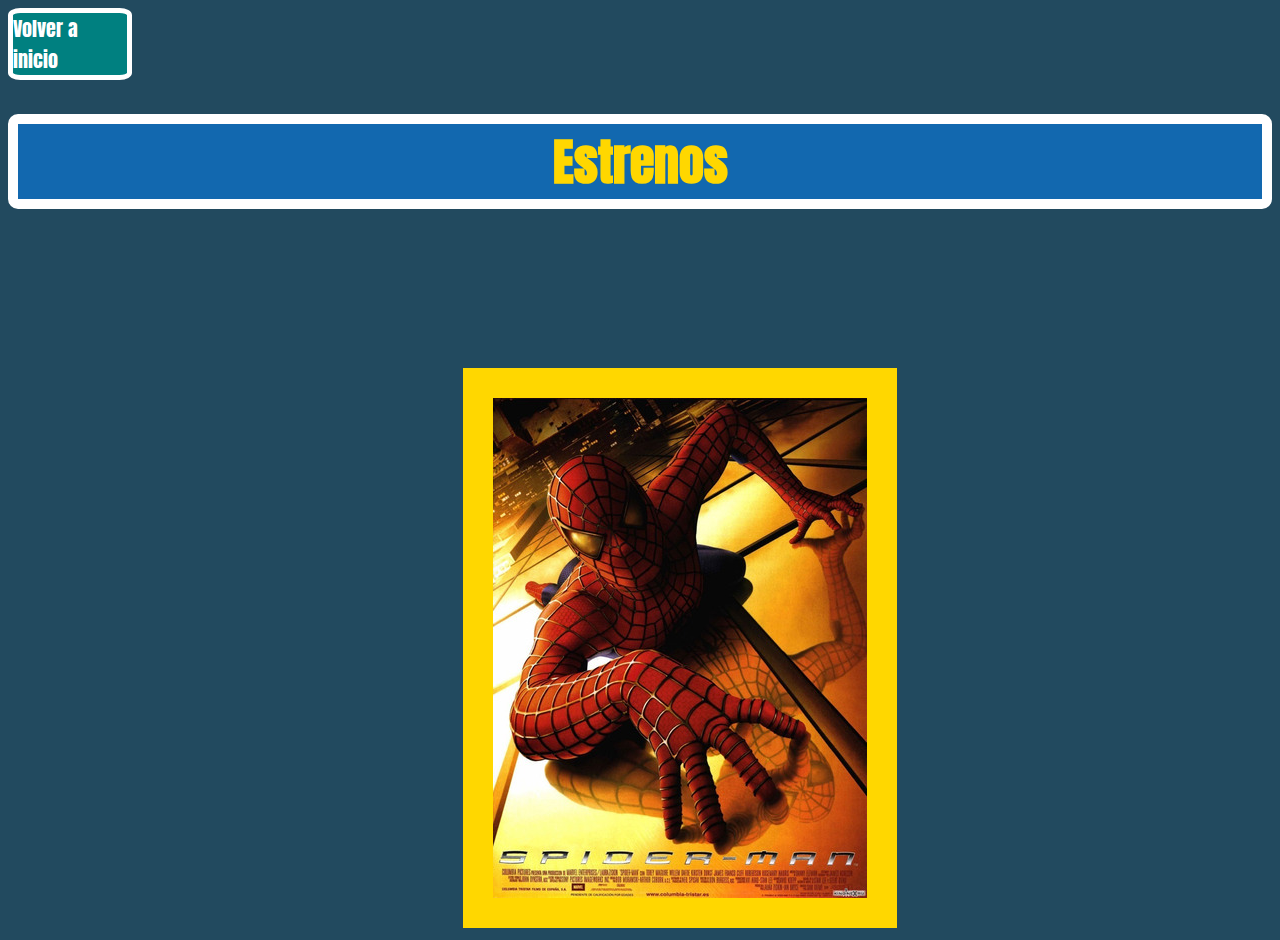
==== Estrenos/estrenos.html @ 5baa4f9f "Move for github pages" ====
<!DOCTYPE html>
<html lang="en">
<head>
    <meta charset="UTF-8">
    <meta http-equiv="X-UA-Compatible" content="IE=edge">
    <meta name="viewport" content="width=device-width, initial-scale=1.0">
    <title>Document</title>
    <link rel="stylesheet" href="stylesestrenos.css">
    <link rel="preconnect" href="https://fonts.gstatic.com">
    <link href="https://fonts.googleapis.com/css2?family=Anton&display=swap" rel="stylesheet">
</head>
<body>
    <div class="inicio">
        <a href="../Logeado/logeado.html">Volver a inicio</a>
    </div>
    <h1>Estrenos</h1>
    <a href="../Reservas/reservas.html"><img src="../Logeado/spiderman.jpg" alt="Poster de spiderman"></a>
</body>
</html>
---- Estrenos/stylesestrenos.css ----
body{
    background-color: #224A5F;
}
a {text-decoration: none;}
h1{
    text-align: center;
    font-family: 'Anton', sans-serif;
    color: gold;
    font-size: 50px;
    border: solid 10px;
    background-color: rgb(18, 104, 175);
    border-radius: 10px;
    border-color: white;
}
img{
    margin-left: 36%;
    margin-top: 10%;
    border: solid 30px;
    border-color: gold;
}
.inicio{
    width: 9%;
    font-family: 'Anton', sans-serif;
    color: white;
    border: solid 5px;
    border-radius: 10%;
    background-color: teal;
    font-size: 20px;
}
.inicio a{
    color: white;
}
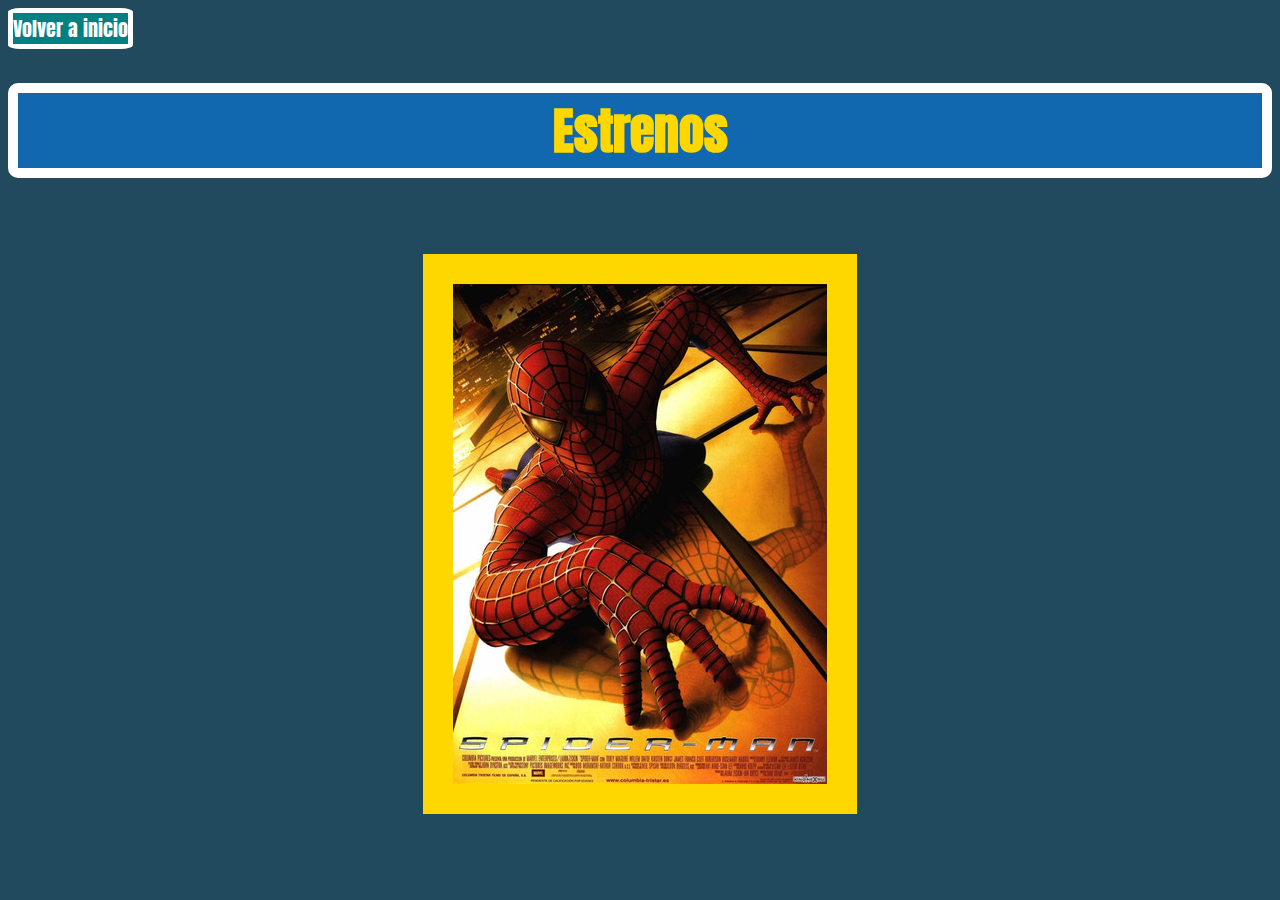
==== commit 8d8311c3: "actualizando flexbox y meadia query de logeado y estrenos." ====
--- a/Estrenos/estrenos.html
+++ b/Estrenos/estrenos.html
@@ -13,7 +13,9 @@
     <div class="inicio">
         <a href="../Logeado/logeado.html">Volver a inicio</a>
     </div>
-    <h1>Estrenos</h1>
-    <a href="../Reservas/reservas.html"><img src="../Logeado/spiderman.jpg" alt="Poster de spiderman"></a>
+    <div class="poster">
+        <h1>Estrenos</h1>
+        <a href="../Reservas/reservas.html"><img src="../Logeado/spiderman.jpg" alt="Poster de spiderman"></a>
+    </div>
 </body>
 </html>--- a/Estrenos/stylesestrenos.css
+++ b/Estrenos/stylesestrenos.css
@@ -1,11 +1,20 @@
 body{
     background-color: #224A5F;
+    display: flex;
+    flex-wrap: wrap;
+}
+.poster{
+    width: 100%;
+    display: flex;
+    flex-wrap: wrap;
+    justify-content: center;
 }
 a {text-decoration: none;}
 h1{
     text-align: center;
     font-family: 'Anton', sans-serif;
     color: gold;
+    width: 100%;
     font-size: 50px;
     border: solid 10px;
     background-color: rgb(18, 104, 175);
@@ -13,13 +22,13 @@
     border-color: white;
 }
 img{
-    margin-left: 36%;
     margin-top: 10%;
     border: solid 30px;
     border-color: gold;
 }
 .inicio{
-    width: 9%;
+    display: flex;
+    height: 20%;
     font-family: 'Anton', sans-serif;
     color: white;
     border: solid 5px;
@@ -29,4 +38,17 @@
 }
 .inicio a{
     color: white;
+}
+@media screen and (max-width : 425px){
+    .inicio{
+        display: flex;
+    }
+    .poster{
+        justify-content: center;
+    }
+    .poster img{
+        width: 50%;
+        margin-left: 3em;
+    }
+
 }